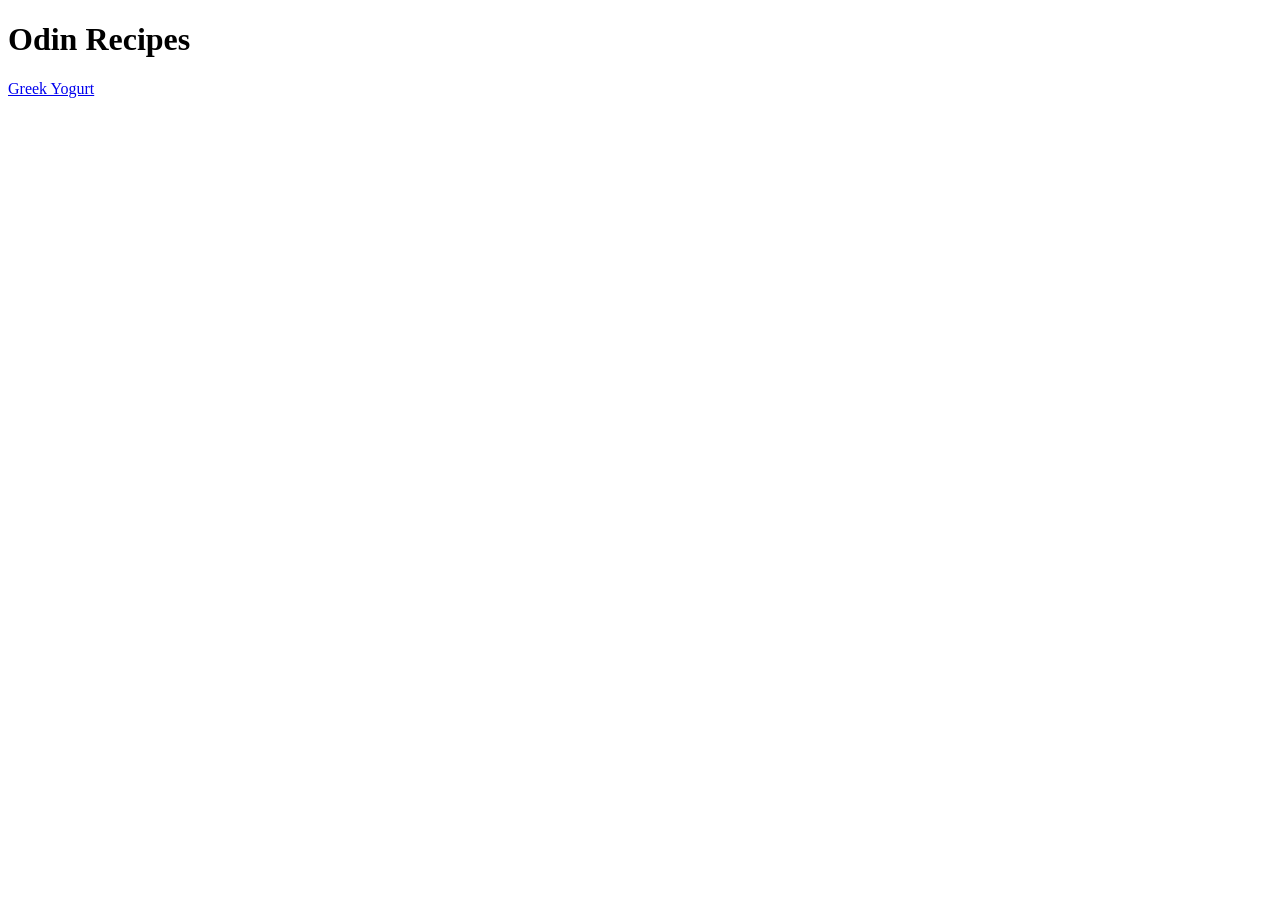
==== index.html @ 02afe263 "Create index file and initial structure" ====
<!DOCTYPE html>
<html lang="en">
<head>
    <meta charset="UTF-8">
    <meta name="viewport" content="width=device-width, initial-scale=1.0">
    <title>Document</title>
</head>
<body>
    <h1>Odin Recipes</h1>
    <a href="recipes/greek-yogurt.html">Greek Yogurt</a>
</body>
</html>
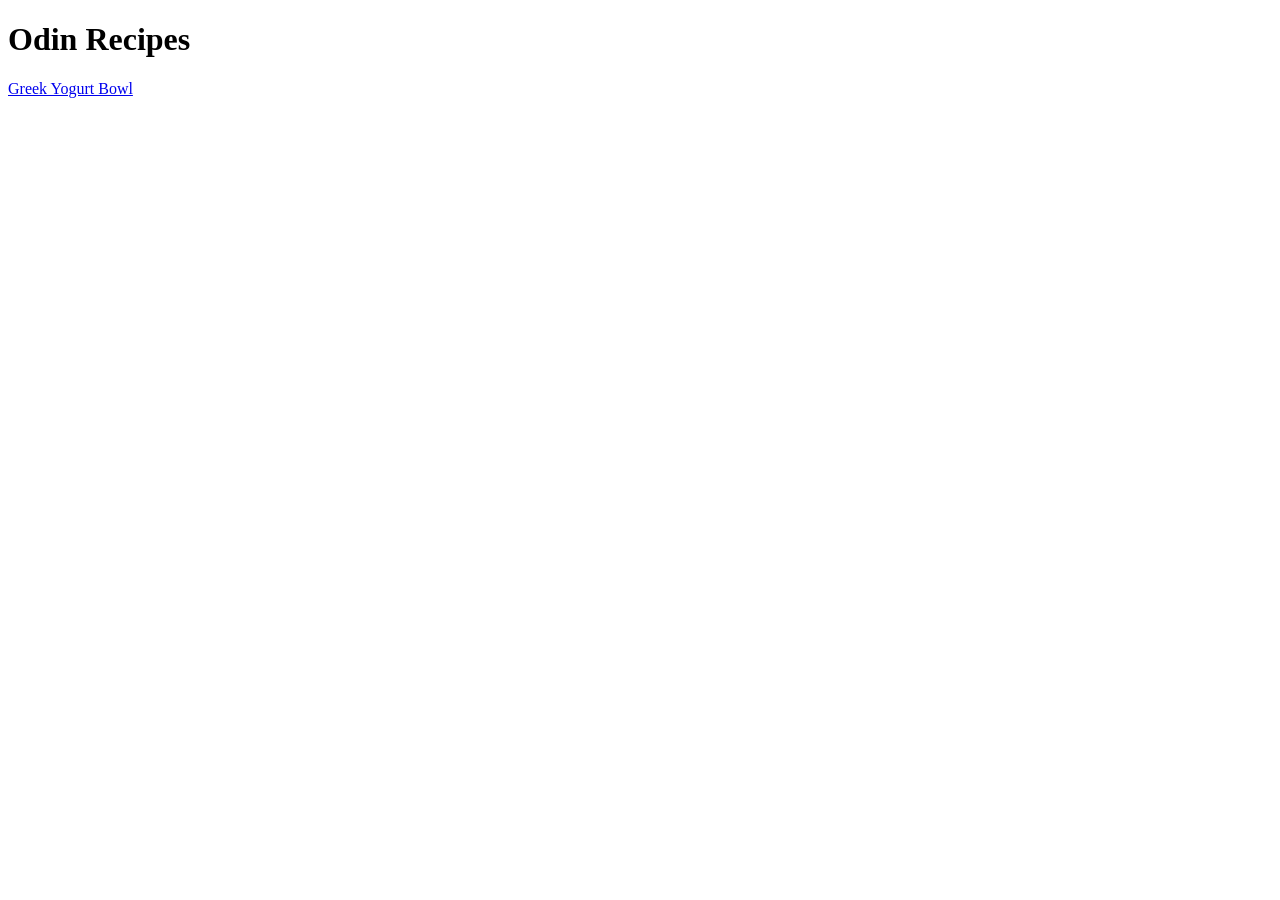
==== commit 98b32e33: "Rename greek-yogurt.html to greek-yogurt-bowl.html" ====
--- a/index.html
+++ b/index.html
@@ -7,6 +7,6 @@
 </head>
 <body>
     <h1>Odin Recipes</h1>
-    <a href="recipes/greek-yogurt.html">Greek Yogurt</a>
+    <a href="recipes/greek-yogurt-bowl.html">Greek Yogurt Bowl</a>
 </body>
 </html>
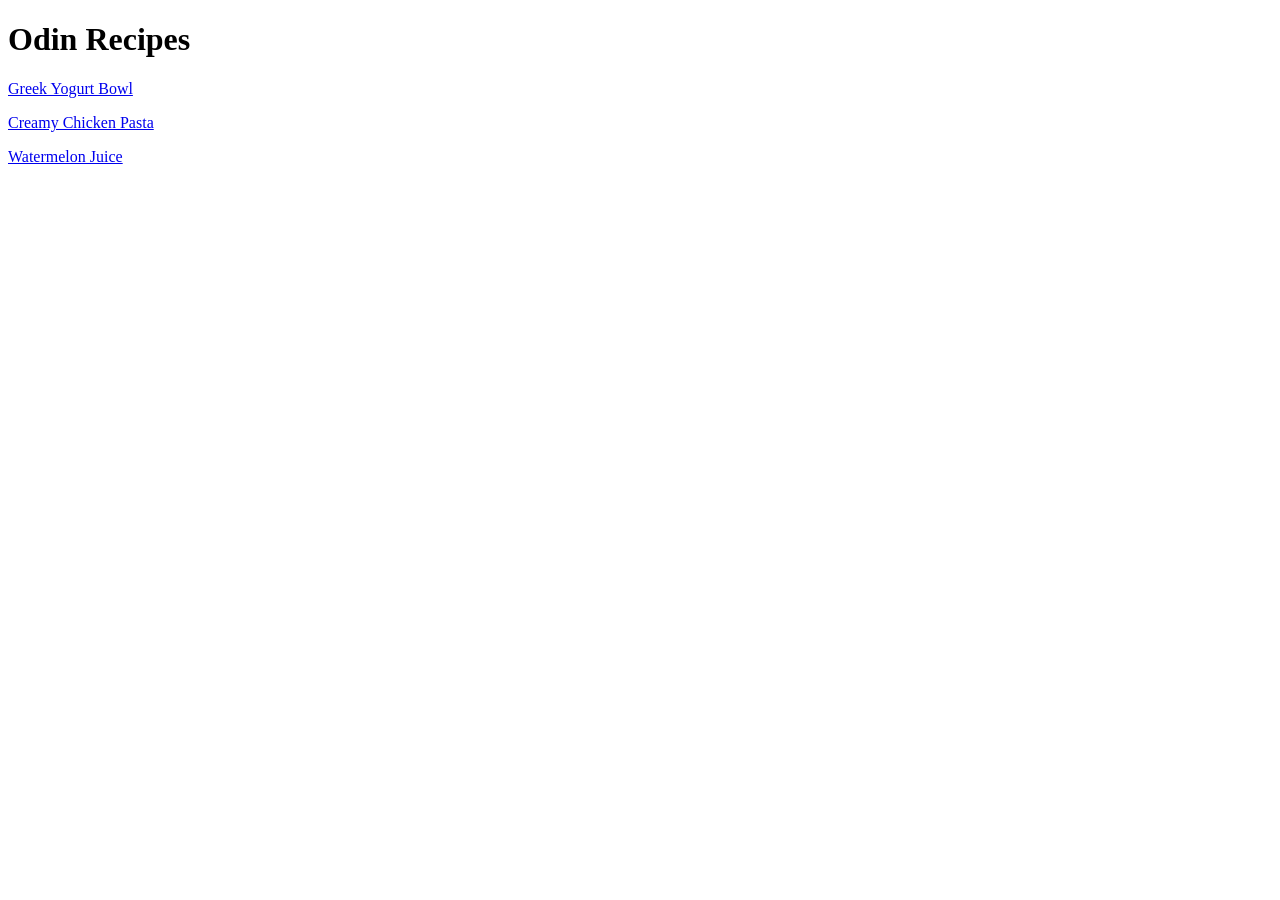
==== commit 333981f5: "Add two new recipes content" ====
--- a/index.html
+++ b/index.html
@@ -3,10 +3,12 @@
 <head>
     <meta charset="UTF-8">
     <meta name="viewport" content="width=device-width, initial-scale=1.0">
-    <title>Document</title>
+    <title>Favorite Recipes</title>
 </head>
 <body>
     <h1>Odin Recipes</h1>
-    <a href="recipes/greek-yogurt-bowl.html">Greek Yogurt Bowl</a>
+    <p><a href="recipes/greek-yogurt-bowl.html">Greek Yogurt Bowl</a></p>
+    <p><a href="recipes/creamy-chicken-pasta.html">Creamy Chicken Pasta</a></p>
+    <p><a href="recipes/watermelon-juice.html">Watermelon Juice</a></p>
 </body>
 </html>
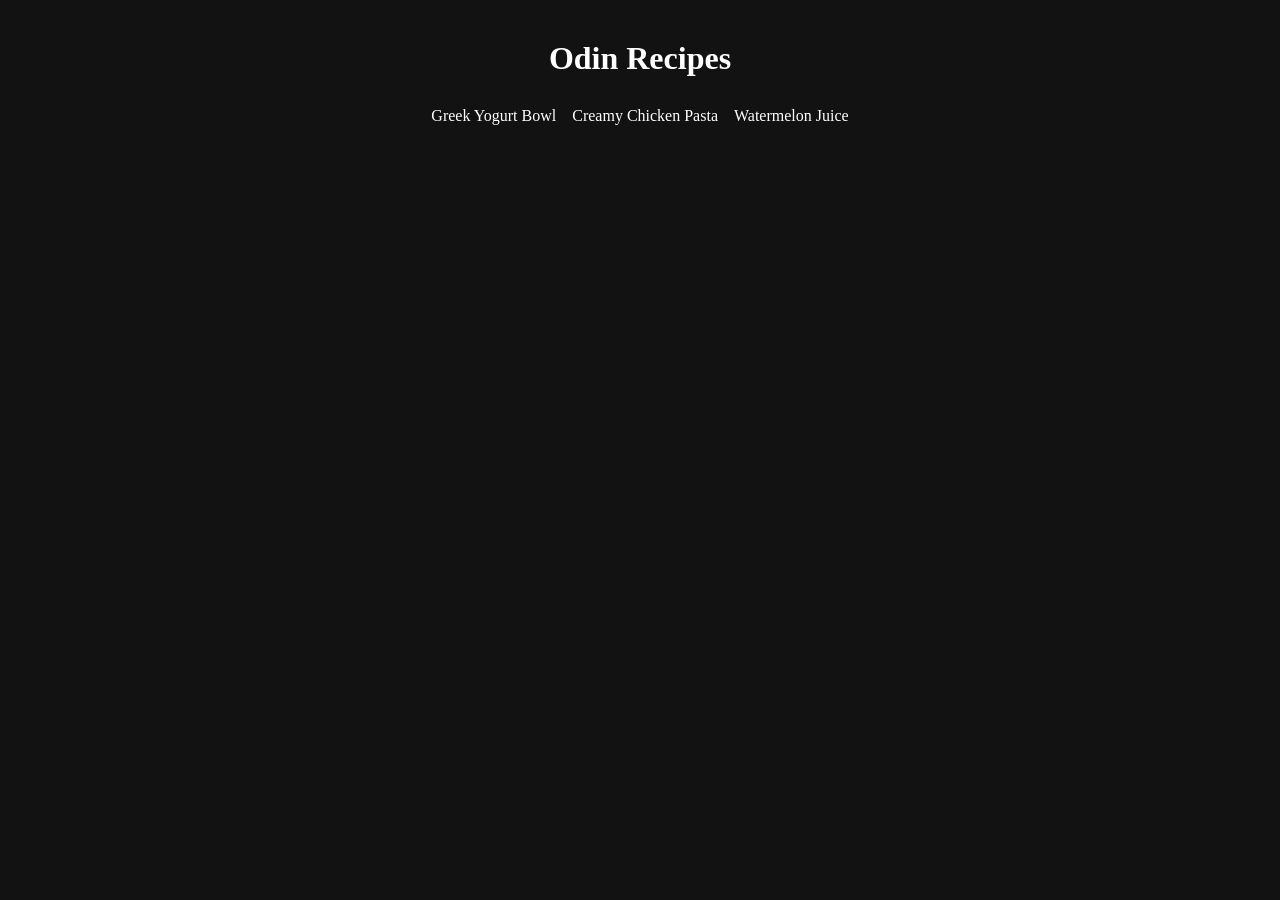
==== commit 3cf811cc: "style homepage and add recipe-links underline transition" ====
--- a/index.html
+++ b/index.html
@@ -4,11 +4,15 @@
     <meta charset="UTF-8">
     <meta name="viewport" content="width=device-width, initial-scale=1.0">
     <title>Favorite Recipes</title>
+    <link rel="stylesheet" href="styles.css">
 </head>
 <body>
-    <h1>Odin Recipes</h1>
-    <p><a href="recipes/greek-yogurt-bowl.html">Greek Yogurt Bowl</a></p>
-    <p><a href="recipes/creamy-chicken-pasta.html">Creamy Chicken Pasta</a></p>
-    <p><a href="recipes/watermelon-juice.html">Watermelon Juice</a></p>
+    
+    <div class="header"><h1>Odin Recipes</h1></div>
+        <div class="recipe-links">
+            <div class="greek-yogurt-bowl"><a href="recipes/greek-yogurt-bowl.html">Greek Yogurt Bowl</a></div>
+            <div class="creamy-chicken-pasta"><a href="recipes/creamy-chicken-pasta.html">Creamy Chicken Pasta</a></div>
+            <div class="watermelon-juice"><a href="recipes/watermelon-juice.html">Watermelon Juice</a></div>
+        </div>
 </body>
 </html>
--- a/styles.css
+++ b/styles.css
@@ -0,0 +1,57 @@
+* {
+margin: 0;
+padding: 0;
+box-sizing: border-box;
+}
+
+body {
+    background-color: rgb(18, 18, 18);
+    color: white;
+    font-family: serif, "Times New Roman", sans-serif;
+}
+
+.header {
+    display: block;
+    text-align: center;
+    margin-top: 40px;
+}
+
+a {
+    text-decoration: none;
+    color: white;
+}
+
+div.recipe-links {
+    display: flex;
+    justify-content: center;
+    margin: 30px;
+    gap: 16px;
+    position: relative;
+}
+
+div.recipe-links a {
+        position: relative;
+}
+
+div.recipe-links a::after {
+    content: '';
+    position: absolute;
+    bottom: 0;
+    left: 50%;
+    transform: translateX(-50%);
+    width: 0;
+    height: 1px;
+    background-color: white;
+    transition: width 0.3s ease;
+}
+
+div.recipe-links a:hover::after {
+    width: 100%;
+
+}
+
+/* a:hover {
+    transition-duration: 0.3s;
+    filter: brightness(50%);
+    text-decoration: none;
+} */
